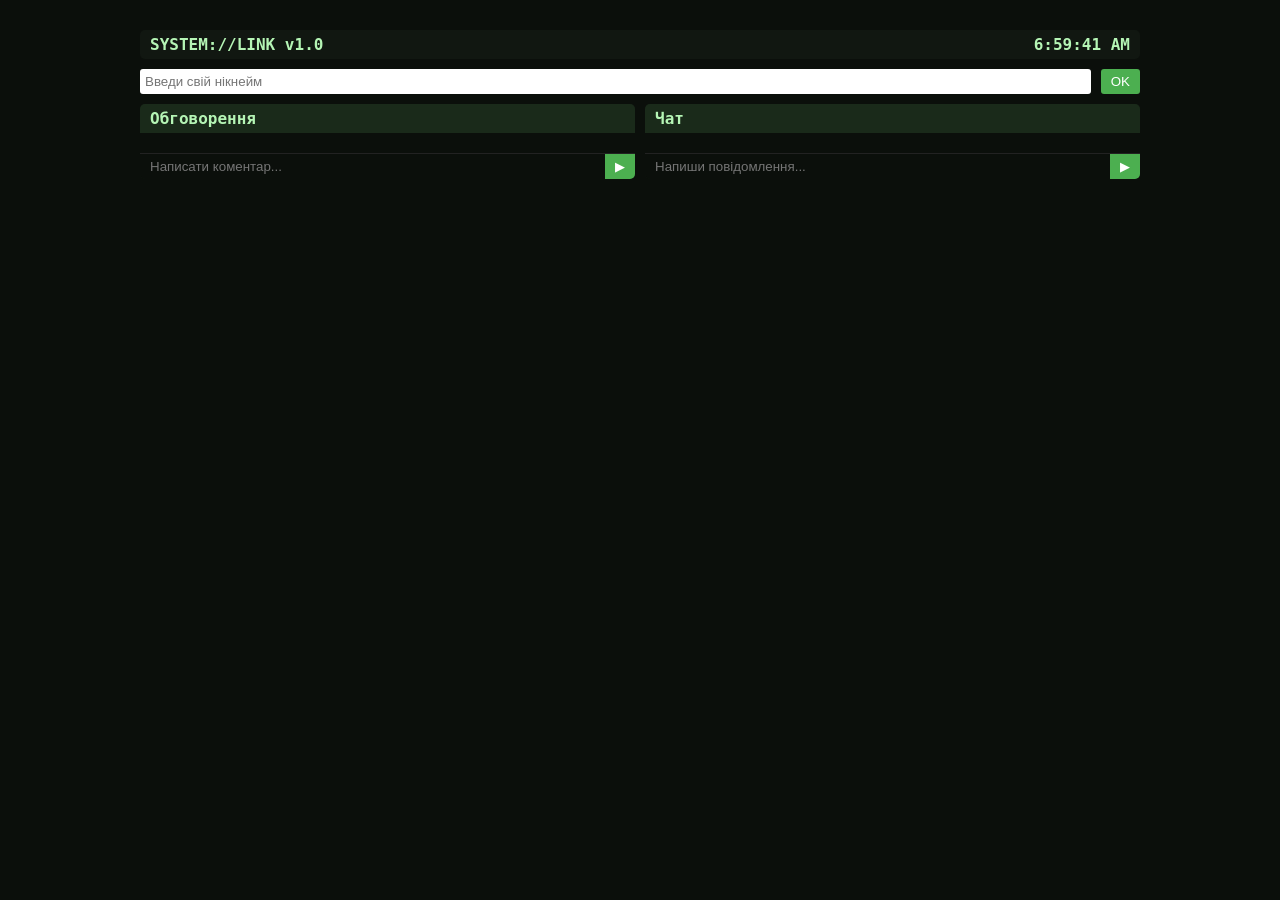
==== comunity_menu.html @ 9440a690 "chat_test" ====
<!DOCTYPE html>
<html lang="uk">
<head>
<meta charset="UTF-8">
<meta name="viewport" content="width=device-width, initial-scale=1.0">
<title>SYSTEM://LINK Chat</title>
<link rel="stylesheet" href="./css/comunity_styles.css">
</head>
<body>

<div class="chat-container">

    <!-- HEADER -->
    <div class="chat-header">
        <span>SYSTEM://LINK v1.0</span>
        <span id="liveTime"></span>
    </div>

    <!-- NICKNAME -->
    <div class="chat-user">
        <input type="text" id="nicknameInput" placeholder="Введи свій нікнейм">
        <button onclick="saveNick()">OK</button>
    </div>

    <!-- CHAT WINDOW -->
    <div class="chat-windows">

        <!-- Коментарі -->
        <div class="chat-box">
            <div class="chat-title">Обговорення</div>
            <div id="comments" class="chat-content"></div>
            <div class="chat-input">
                <input type="text" id="commentInput" placeholder="Написати коментар...">
                <button onclick="sendComment()">▶</button>
            </div>
        </div>

        <!-- Чат -->
        <div class="chat-box">
            <div class="chat-title">Чат</div>
            <div id="chat" class="chat-content"></div>
            <div class="chat-input">
                <input type="text" id="chatInput" placeholder="Напиши повідомлення...">
                <button onclick="sendMessage()">▶</button>
            </div>
        </div>

    </div>
</div>

<script src="./js/community_script.js"></script>
</body>
</html>
---- css/comunity_styles.css ----
body {
    margin: 0;
    font-family: 'Consolas', monospace;
    background-color: #0b0f0b;
    color: #b5f5b5;
}

.chat-container {
    max-width: 1000px;
    margin: 20px auto;
    padding: 10px;
}

.chat-header {
    display: flex;
    justify-content: space-between;
    padding: 5px 10px;
    background-color: #111711;
    border-radius: 5px;
    font-weight: bold;
}

.chat-user {
    margin: 10px 0;
    display: flex;
    gap: 10px;
}

.chat-user input {
    flex: 1;
    padding: 5px;
    border-radius: 3px;
    border: none;
}

.chat-user button {
    padding: 5px 10px;
    border: none;
    border-radius: 3px;
    background-color: #4caf50;
    color: #fff;
    cursor: pointer;
}

.chat-windows {
    display: flex;
    gap: 10px;
}

.chat-box {
    flex: 1;
    display: flex;
    flex-direction: column;
    background-color: #111711;
    border-radius: 5px;
    overflow: hidden;
}

.chat-title {
    padding: 5px 10px;
    background-color: #1a2a1a;
    font-weight: bold;
}

.chat-content {
    flex: 1;
    padding: 10px;
    overflow-y: auto;
    background-color: #0b0f0b;
}

.chat-content .message {
    margin-bottom: 8px;
}

.chat-content .message span {
    font-weight: bold;
}

.chat-input {
    display: flex;
    border-top: 1px solid #222;
}

.chat-input input {
    flex: 1;
    padding: 5px 10px;
    border: none;
    background-color: #0b0f0b;
    color: #b5f5b5;
}

.chat-input button {
    padding: 5px 10px;
    border: none;
    background-color: #4caf50;
    color: #fff;
    cursor: pointer;
}
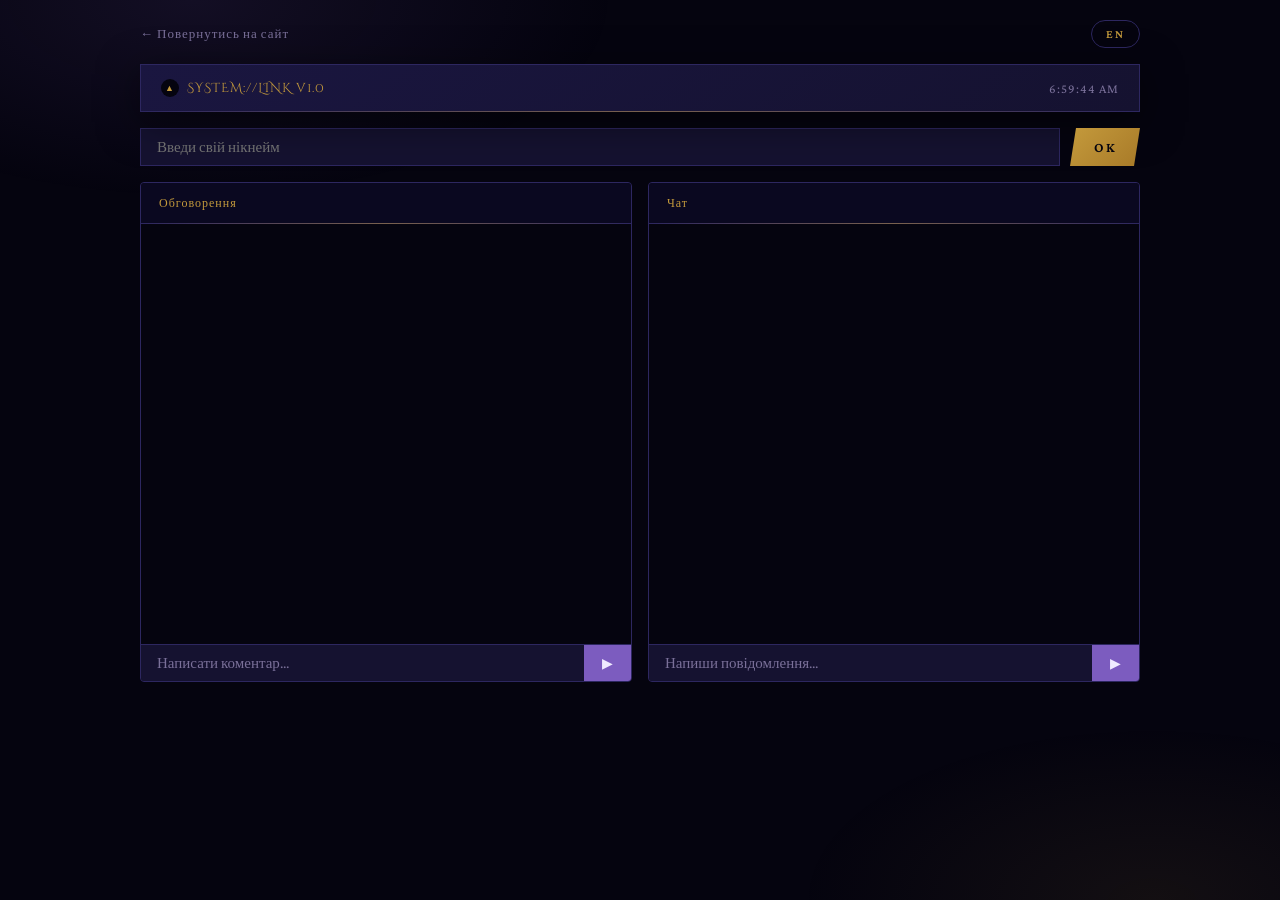
==== commit 42817a32: "Update" ====
--- a/comunity_menu.html
+++ b/comunity_menu.html
@@ -3,23 +3,32 @@
 <head>
 <meta charset="UTF-8">
 <meta name="viewport" content="width=device-width, initial-scale=1.0">
-<title>SYSTEM://LINK Chat</title>
+<title data-i18n="page.communityTitle">SYSTEM://LINK Chat — Spirits Of The Carpathians</title>
+<link rel="icon" href="data:image/svg+xml,%3Csvg xmlns='http://www.w3.org/2000/svg' viewBox='0 0 32 32'%3E%3Crect width='32' height='32' fill='%2305040f'/%3E%3Cpath d='M16 4 L26 26 L6 26 Z' fill='none' stroke='%23c49a3c' stroke-width='2'/%3E%3Ccircle cx='16' cy='18' r='2.5' fill='%23e8c35a'/%3E%3C/svg%3E">
+<link href="https://fonts.googleapis.com/css2?family=Cinzel+Decorative:wght@400;700&family=Crimson+Pro:ital,wght@0,300;0,400;0,600&display=swap" rel="stylesheet">
 <link rel="stylesheet" href="./css/comunity_styles.css">
 </head>
 <body>
 
+<div class="ambient-glow"></div>
+
 <div class="chat-container">
+
+    <div class="community-top">
+        <a href="main.html" class="back-link" data-i18n="community.back">← Повернутись на сайт</a>
+        <button id="lang-toggle" class="lang-toggle" aria-label="Switch language">EN</button>
+    </div>
 
     <!-- HEADER -->
     <div class="chat-header">
-        <span>SYSTEM://LINK v1.0</span>
+        <span class="chat-header-title"><span class="engine-mark">▲</span> SYSTEM://LINK v1.0</span>
         <span id="liveTime"></span>
     </div>
 
     <!-- NICKNAME -->
     <div class="chat-user">
-        <input type="text" id="nicknameInput" placeholder="Введи свій нікнейм">
-        <button onclick="saveNick()">OK</button>
+        <input type="text" id="nicknameInput" placeholder="Введи свій нікнейм" data-i18n-placeholder="community.nickPlaceholder">
+        <button onclick="saveNick()" data-i18n="community.ok">OK</button>
     </div>
 
     <!-- CHAT WINDOW -->
@@ -27,20 +36,20 @@
 
         <!-- Коментарі -->
         <div class="chat-box">
-            <div class="chat-title">Обговорення</div>
+            <div class="chat-title" data-i18n="community.discussion">Обговорення</div>
             <div id="comments" class="chat-content"></div>
             <div class="chat-input">
-                <input type="text" id="commentInput" placeholder="Написати коментар...">
+                <input type="text" id="commentInput" placeholder="Написати коментар..." data-i18n-placeholder="community.commentPlaceholder">
                 <button onclick="sendComment()">▶</button>
             </div>
         </div>
 
         <!-- Чат -->
         <div class="chat-box">
-            <div class="chat-title">Чат</div>
+            <div class="chat-title" data-i18n="community.chat">Чат</div>
             <div id="chat" class="chat-content"></div>
             <div class="chat-input">
-                <input type="text" id="chatInput" placeholder="Напиши повідомлення...">
+                <input type="text" id="chatInput" placeholder="Напиши повідомлення..." data-i18n-placeholder="community.chatPlaceholder">
                 <button onclick="sendMessage()">▶</button>
             </div>
         </div>
@@ -48,6 +57,7 @@
     </div>
 </div>
 
+<script src="./js/i18n.js"></script>
 <script src="./js/community_script.js"></script>
 </body>
 </html>
--- a/css/comunity_styles.css
+++ b/css/comunity_styles.css
@@ -1,99 +1,293 @@
+@import url('https://fonts.googleapis.com/css2?family=Cinzel+Decorative:wght@400;700&family=Crimson+Pro:ital,wght@0,300;0,400;0,600&family=Press+Start+2P&display=swap');
+
+:root {
+    --void: #05040f;
+    --deep: #0a0820;
+    --card: #151230;
+    --border: #2d2760;
+    --glow: #7c5cbf;
+    --accent: #c49a3c;
+    --rune: #d4a8ff;
+    --text: #c8bfe8;
+    --text-dim: #7a7099;
+    --white: #f0ebff;
+}
+
+* { margin:0; padding:0; box-sizing:border-box; }
+html { scroll-behavior: smooth; }
+
 body {
-    margin: 0;
-    font-family: 'Consolas', monospace;
-    background-color: #0b0f0b;
-    color: #b5f5b5;
-}
+    font-family: 'Crimson Pro', Georgia, serif;
+    background: var(--void);
+    color: var(--text);
+    min-height: 100vh;
+    padding: 20px;
+    position: relative;
+    overflow-x: hidden;
+    animation: pageFade 0.7s ease;
+}
+
+@keyframes pageFade {
+    from { opacity: 0; transform: translateY(12px); }
+    to { opacity: 1; transform: translateY(0); }
+}
+
+.ambient-glow {
+    position: fixed;
+    inset: 0;
+    z-index: 0;
+    pointer-events: none;
+    background:
+        radial-gradient(ellipse 60% 40% at 15% 0%, rgba(124,92,191,0.12), transparent 55%),
+        radial-gradient(ellipse 50% 35% at 90% 100%, rgba(196,154,60,0.08), transparent 55%);
+}
+
+::-webkit-scrollbar { width: 8px; }
+::-webkit-scrollbar-track { background: var(--void); }
+::-webkit-scrollbar-thumb { background: linear-gradient(180deg, var(--glow), var(--accent)); border-radius: 6px; }
 
 .chat-container {
     max-width: 1000px;
-    margin: 20px auto;
-    padding: 10px;
+    margin: 0 auto;
+    position: relative;
+    z-index: 1;
+}
+
+.back-link {
+    display: inline-block;
+    color: var(--text-dim);
+    text-decoration: none;
+    font-size: 13px;
+    letter-spacing: 1px;
+    transition: color 0.3s;
+}
+
+.back-link:hover { color: var(--accent); text-shadow: 0 0 8px var(--accent-glow); }
+
+.community-top {
+    display: flex;
+    justify-content: space-between;
+    align-items: center;
+    margin-bottom: 16px;
+    flex-wrap: wrap;
+    gap: 10px;
 }
 
 .chat-header {
     display: flex;
     justify-content: space-between;
-    padding: 5px 10px;
-    background-color: #111711;
-    border-radius: 5px;
-    font-weight: bold;
+    align-items: center;
+    padding: 14px 20px;
+    background: linear-gradient(145deg, #1a1640, var(--card));
+    border: 1px solid var(--border);
+    margin-bottom: 16px;
+    font-family: 'Cinzel Decorative', serif;
+    font-size: 13px;
+    color: var(--accent);
+    letter-spacing: 1px;
+    position: relative;
+    box-shadow: 0 10px 40px rgba(0,0,0,0.5);
+}
+
+.chat-header-title { display: flex; align-items: center; gap: 8px; text-shadow: 0 0 10px var(--accent-glow); }
+
+.chat-header .engine-mark {
+    width: 18px; height: 18px;
+    display: inline-flex;
+    align-items: center;
+    justify-content: center;
+    background: var(--void);
+    border-radius: 50%;
+    font-size: 9px;
+    color: var(--accent-glow);
+}
+
+#liveTime { font-family: 'Crimson Pro', serif; color: var(--text-dim); letter-spacing: 1px; }
+
+/* ─── ПЕРЕМИКАЧ МОВИ ─── */
+.lang-toggle {
+    display: inline-flex;
+    align-items: center;
+    justify-content: center;
+    padding: 6px 14px;
+    background: transparent;
+    color: var(--accent);
+    border: 1px solid var(--border);
+    border-radius: 20px;
+    font-family: 'Crimson Pro', serif;
+    font-size: 12px;
+    font-weight: 600;
+    letter-spacing: 2px;
+    cursor: pointer;
+    transition: all 0.3s;
+}
+
+.lang-toggle:hover {
+    border-color: var(--accent);
+    color: var(--accent-glow);
+    box-shadow: 0 0 14px rgba(196,154,60,0.35);
+}
+
+.chat-header::after {
+    content: '';
+    position: absolute;
+    bottom: -1px; left: 0; right: 0;
+    height: 1px;
+    background: linear-gradient(90deg, transparent, var(--accent), transparent);
+    opacity: 0.5;
 }
 
 .chat-user {
-    margin: 10px 0;
+    margin-bottom: 16px;
     display: flex;
     gap: 10px;
 }
 
 .chat-user input {
     flex: 1;
-    padding: 5px;
-    border-radius: 3px;
+    padding: 10px 16px;
+    background: var(--card);
+    border: 1px solid var(--border);
+    color: var(--text);
+    font-family: 'Crimson Pro', serif;
+    font-size: 15px;
+    outline: none;
+    transition: border-color 0.3s;
+}
+
+.chat-user input:focus { border-color: var(--glow); }
+
+.chat-user button {
+    padding: 10px 24px;
+    background: linear-gradient(135deg, var(--accent), #a87a28);
+    color: var(--void);
     border: none;
-}
-
-.chat-user button {
-    padding: 5px 10px;
+    font-family: 'Crimson Pro', serif;
+    font-size: 14px;
+    font-weight: 600;
+    letter-spacing: 1.5px;
+    text-transform: uppercase;
+    cursor: pointer;
+    clip-path: polygon(6px 0%, 100% 0%, calc(100% - 6px) 100%, 0% 100%);
+    transition: all 0.3s;
+}
+
+.chat-user button:hover {
+    background: linear-gradient(135deg, #e8c35a, var(--accent));
+    box-shadow: 0 0 20px #c49a3c55;
+}
+
+.chat-windows {
+    display: flex;
+    gap: 16px;
+}
+
+.chat-box {
+    flex: 1;
+    display: flex;
+    flex-direction: column;
+    background: var(--card);
+    border: 1px solid var(--border);
+    border-radius: 4px;
+    height: 500px;
+    overflow: hidden;
+    transition: border-color 0.35s, box-shadow 0.35s;
+}
+
+.chat-box:focus-within {
+    border-color: var(--glow);
+    box-shadow: 0 0 24px rgba(124,92,191,0.25);
+}
+
+.chat-title {
+    padding: 12px 18px;
+    background: var(--deep);
+    font-family: 'Cinzel Decorative', serif;
+    font-size: 12px;
+    color: var(--accent);
+    border-bottom: 1px solid var(--border);
+    letter-spacing: 1px;
+    position: relative;
+}
+
+.chat-title::after {
+    content: '';
+    position: absolute;
+    bottom: -1px; left: 0; right: 0;
+    height: 1px;
+    background: linear-gradient(90deg, transparent, var(--accent), transparent);
+    opacity: 0.5;
+}
+
+.chat-content {
+    flex: 1;
+    padding: 14px 18px;
+    overflow-y: auto;
+    background: var(--void);
+    scrollbar-width: thin;
+    scrollbar-color: var(--border) transparent;
+}
+
+.chat-content::-webkit-scrollbar { width: 4px; }
+.chat-content::-webkit-scrollbar-track { background: transparent; }
+.chat-content::-webkit-scrollbar-thumb { background: var(--border); border-radius: 2px; }
+
+.chat-content .message {
+    margin-bottom: 10px;
+    font-size: 15px;
+    line-height: 1.6;
+    font-weight: 300;
+    border-bottom: 1px solid var(--border);
+    padding-bottom: 8px;
+    animation: msgIn 0.35s ease;
+    word-break: break-word;
+}
+
+@keyframes msgIn {
+    from { opacity: 0; transform: translateY(6px); }
+    to { opacity: 1; transform: translateY(0); }
+}
+
+.chat-content .message:last-child { border-bottom: none; }
+
+.chat-content .message span {
+    font-weight: 600;
+    color: var(--rune);
+    margin-right: 6px;
+}
+
+.chat-input {
+    display: flex;
+    border-top: 1px solid var(--border);
+}
+
+.chat-input input {
+    flex: 1;
+    padding: 10px 16px;
     border: none;
-    border-radius: 3px;
-    background-color: #4caf50;
-    color: #fff;
+    background: var(--card);
+    color: var(--text);
+    font-family: 'Crimson Pro', serif;
+    font-size: 15px;
+    outline: none;
+}
+
+.chat-input input::placeholder { color: var(--text-dim); }
+.chat-input input:focus { background: #1a1640; }
+
+.chat-input button {
+    padding: 10px 18px;
+    border: none;
+    background: var(--glow);
+    color: var(--white);
     cursor: pointer;
-}
-
-.chat-windows {
-    display: flex;
-    gap: 10px;
-}
-
-.chat-box {
-    flex: 1;
-    display: flex;
-    flex-direction: column;
-    background-color: #111711;
-    border-radius: 5px;
-    overflow: hidden;
-}
-
-.chat-title {
-    padding: 5px 10px;
-    background-color: #1a2a1a;
-    font-weight: bold;
-}
-
-.chat-content {
-    flex: 1;
-    padding: 10px;
-    overflow-y: auto;
-    background-color: #0b0f0b;
-}
-
-.chat-content .message {
-    margin-bottom: 8px;
-}
-
-.chat-content .message span {
-    font-weight: bold;
-}
-
-.chat-input {
-    display: flex;
-    border-top: 1px solid #222;
-}
-
-.chat-input input {
-    flex: 1;
-    padding: 5px 10px;
-    border: none;
-    background-color: #0b0f0b;
-    color: #b5f5b5;
-}
-
-.chat-input button {
-    padding: 5px 10px;
-    border: none;
-    background-color: #4caf50;
-    color: #fff;
-    cursor: pointer;
-}+    font-size: 14px;
+    transition: background 0.3s;
+}
+
+.chat-input button:hover { background: var(--rune); }
+
+@media (max-width: 640px) {
+    .chat-windows { flex-direction: column; }
+    .chat-box { height: 320px; }
+}
